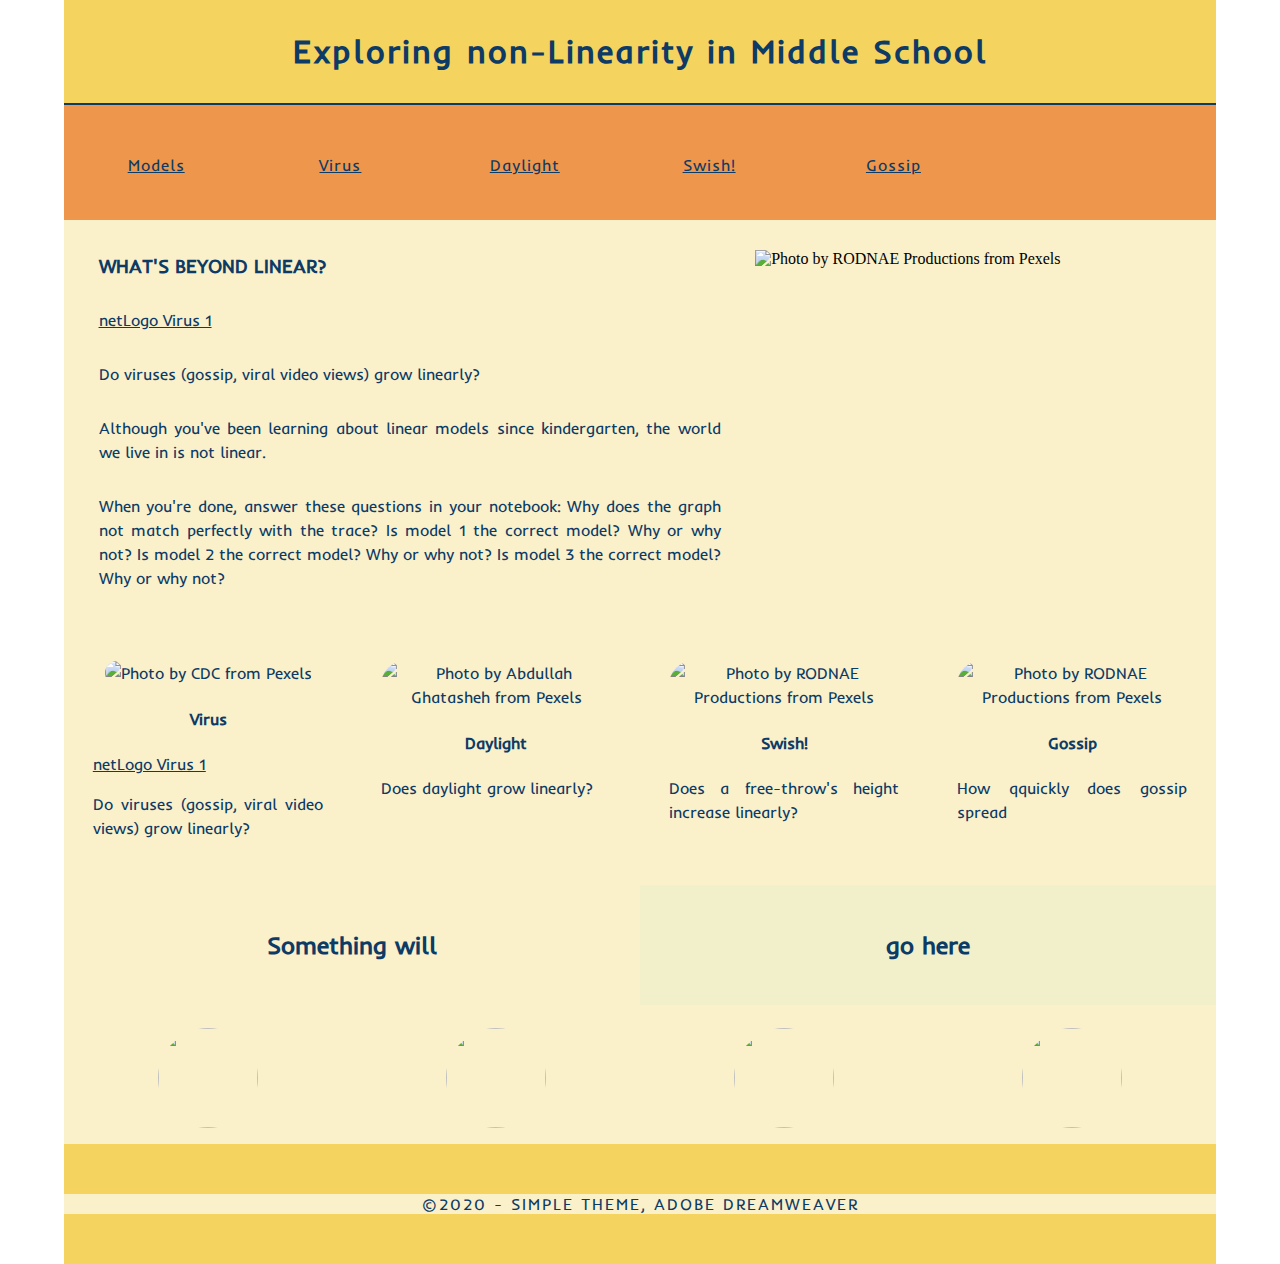
==== daylight.html @ 37eacbc2 "Add files via upload" ====
<!doctype html>
<html>
<head>
<meta charset="UTF-8">
<meta http-equiv="X-UA-Compatible" content="IE=edge">
<meta name="viewport" content="width=device-width, initial-scale=1">
<title>Non-Linear Functions</title>
<link href="BBAnonLinearityMS.css" rel="stylesheet" type="text/css">
<link rel="stylesheet" href="https://fonts.googleapis.com/css?family=Inder">
</head>
<body>
<div class="container">
  <header>
    <div class="primary_header">
      <h1 class="title"> Exploring non-Linearity in Middle School</h1>
    </div>
    <nav class="secondary_header" id="menu">
      <ul>
        <li><a href="index.html">Models</a></li>
          <li><a href="virus.html">Virus</a></li>
        <li><a href="daylight.html">Daylight</a></li>
        <li><a href="swish.html">Swish!</a></li>
        <li><a href="gossip.html">Gossip</a></li>
      </ul>
    </nav>
  </header>
  <section>
    <h2 class="noDisplay">Main Content</h2>
    <article class="left_article">
      <h3>What's beyond linear?</h3>
      <p>
          <a href="http://modelingcommons.org/browse/one_model/6713">
              netLogo Virus 1</a>  <!--http://modelingcommons.org/browse/one_model/6713?embedded=true -->
        <!-- I want my iframe here...
 <iframe src="http://modelingcommons.org/browse/one_model/6713?embedded=true" />-->
            </p>
        <p>
          Do viruses (gossip, viral video views) grow linearly?
        </p>
        <p>Although you've been learning about linear models since kindergarten, the world we live in is not linear.
        </p>
        <p>
            When you're done, answer these questions in your notebook:
        Why does the graph not match perfectly with the trace?
        Is model 1 the correct model?  Why or why not?
        Is model 2 the correct model?  Why or why not?
        Is model 3 the correct model?  Why or why not?
        </p>
    </article>
    <aside class="right_article"><img src="images/pexels-abdullah-ghatasheh-1631678.jpg" alt="Photo by RODNAE Productions from Pexels" width="400" height="200" class="placeholder"/> </aside>
  </section>
  <div class="row">
    <div class="columns">
      <p class="thumbnail_align"> <img src="images/pexels-cdc-3992943.jpg" alt="Photo by CDC from Pexels
" class="thumbnail"/> </p>
      <h4>Virus</h4>
        <p>
           <a href="http://modelingcommons.org/browse/one_model/6713">
              netLogo Virus 1</a>  <!--http://modelingcommons.org/browse/one_model/6713?embedded=true -->
        <!-- I want my iframe here...
 <iframe src="http://modelingcommons.org/browse/one_model/6713?embedded=true" />-->
            </p>
      <p>Do viruses (gossip, viral video views) grow linearly?</p>
    </div>
    <div class="columns">
      <p class="thumbnail_align"> <img src="images/pexels-abdullah-ghatasheh-1631678.jpg" alt="Photo by Abdullah Ghatasheh from Pexels
" class="thumbnail"/> </p>
      <h4>Daylight</h4>
      <p>Does daylight grow linearly?</p>
    </div>
    <div class="columns">
      <p class="thumbnail_align"> <img src="images/pexels-rodnae-productions-5837020.jpg" alt="Photo by RODNAE Productions from Pexels" class="thumbnail"/> </p>
      <h4>Swish!</h4>
      <p>Does a free-throw's height increase linearly?</p>
    </div>
    <div class="columns">
      <p class="thumbnail_align"> <img src="images/pexels-photo-6936406.jpeg" alt="Photo by RODNAE Productions from Pexels
" class="thumbnail"/> </p>
      <h4>Gossip</h4>
      <p>How qquickly does gossip spread</p>
        <!-- Does a virus decay linearly once a vaccine is developed? -->
    </div>
  </div>
  <div class="row blockDisplay">
    <div class="column_half left_half">
      <h2 class="column_title">Something will</h2>
    </div>
    <div class="column_half right_half">
      <h2 class="column_title">go here</h2>
    </div>
  </div>
  <div class="social">
    <p class="social_icon"><img src="images/bkg_06.jpg" width="100" alt="" class="thumbnail"/></p>
    <p class="social_icon"><img src="images/bkg_06.jpg" width="100" alt="" class="thumbnail"/></p>
    <p class="social_icon"><img src="images/bkg_06.jpg" width="100" alt="" class="thumbnail"/></p>
    <p class="social_icon"><img src="images/bkg_06.jpg" width="100" alt="" class="thumbnail"/></p>
  </div>
  <footer class="secondary_header footer">
    <div class="copyright">&copy;2020 - <strong>SIMPLE Theme, Adobe DreamWeaver</strong></div>
  </footer>
</div>
</body>
</html>
---- BBAnonLinearityMS.css ----
@charset "UTF-8";
.container {
	background-color: #FAF0CA;
	width: 90%;
	margin-left: auto;
	margin-right: auto;
	border-bottom-width: 0px;
	padding-left: 0px;
	padding-top: 0px;
	padding-right: 0px;
	padding-bottom: 0px;
}
.row {
	width: 100%;
	margin-top: 0px;
	margin-right: 0px;
	margin-bottom: 0px;
	margin-left: 0px;
	padding-top: 0px;
	padding-right: 0px;
	padding-bottom: 0px;
	padding-left: 0px;
	display: inline-block
}
.row.blockDisplay {
	display: block;
}
.column_half {
	width: 50%;
	float: left;
	margin-top: 0px;
}
.columns {
	width: 25%;
	float: left;
	font-family:  'Inder', serif;
	color: #0D3B66;
	line-height: 24px;
	padding-top: 10px;
	padding-bottom: 10px;
	text-align: justify;
	margin-top: 15px;
	margin-bottom: 15px;
	padding-left: 0px;
	padding-right: 0px;
	margin-left: 0px;
	margin-right: 0px;
}
.row .columns p {
	padding-left: 10%;
	padding-right: 10%;
}
.container .columns h4 {
	text-align: center;
	color: #0D3B66;
}
.primary_header {
	width: 100%;
	background-color: #F4D35E;
	padding-top: 10px;
	padding-bottom: 10px;
	clear: left;
	border-bottom: 2px solid #0D3B66;
}
.secondary_header {
	width: 100%;
	padding-top: 50px;
	padding-bottom: 50px;
	background-color: #EE964B;
	clear: left;
}
.container .secondary_header ul {
	margin-top: 0%;
	margin-right: auto;
	margin-bottom: 0px;
	margin-left: auto;
	padding-top: 0px;
	padding-right: 0px;
	padding-bottom: 15px;
	padding-left: 0px;
	width: 100%;
}
.secondary_header ul li {
	list-style: none;
	float: left;
	margin-right: auto;
	margin-top: 0px;
	font-family: 'Inder', serif;
	font-weight: normal;
	color: #FAF0CA;
	letter-spacing: 1px;
	margin-left: auto;
	text-align: center;
	width: 16%;
	transition: all 0.3s linear;
}
.secondary_header ul li:hover {
	color: #F95738;
	cursor: pointer;
}
.left_article {
	background-color: #FAF0CA;
	width: 60%;
	float: left;
	font-family: 'Inder', serif;
	color: #0D3B66;
	padding-bottom: 15px;
}
.noDisplay {
	display: none;
}
.container .left_article h3 {
	padding-left: 5%;
	padding-right: 5%;
	margin-top: 5%;
	color: #0D3B66;
	font-weight: bold;
	text-transform: uppercase;
}
.container .left_article p {
	padding-left: 5%;
	padding-right: 5%;
	text-align: justify;
	line-height: 24px;
	margin-top: 30px;
	margin-bottom: 15px;
	color: #0D3B66;
}
.right_article {
	width: 40%;
	float: left;
	background-color: #FAF0CA;
}
.container .right_article ul {
	margin-top: 0px;
	margin-right: 0px;
	margin-bottom: 0px;
	margin-left: 0px;
	padding-top: 0px;
	padding-right: 0px;
	padding-bottom: 0px;
	padding-left: 0px;
}
.right_article ul li {
	font-family:  'Inder', serif;
	list-style: none;
	text-align: center;
	background-color: #FAF0CA;
	width: 90%;
	margin-left: auto;
	margin-right: auto;
	margin-top: 10px;
	margin-bottom: 10px;
	padding-top: 15px;
	padding-bottom: 15px;
	color: #0D3B66;
	font-weight: bold;
	border-radius: 0px;
	transition: all 0.3s linear;
	border-left: 5px solid #717070;
}
.right_article ul li:hover {
	background-color: #FAF0CA;
	cursor: pointer;
}
.footer {
	background-color: #F4D35E;
}
.title {
	font-weight: bold;
	font-style: normal;
	font-family:  'Inder', serif;
	text-align: center;
	color: #0D3B66;
	letter-spacing: 2px;
}
.placeholder {
    /* [disabled]max-width: 400px;
*/
	/* [disabled]max-height: 200px;
*/
    max-width: 400px;
    max-height: 200px;
    object-fit: cover;
	/*width: 100%;*/
	padding-top: 30px;
	/* [disabled]padding-left: 19px;
*/
	padding-bottom: 30px;
	height: 100%;
}
.left_half {
	background-color: #FAF0CA;
}
.container .column_half.left_half h2 {
	color: #0D3B66;
	font-family:  'Inder', serif;
	text-align: center;
}
.right_half {
	background-color: #F1F0CA;
	color: #0D3B66;
	font-family:  'Inder', serif;
	text-align: center;
	font-weight: bold;
}
.column_title {
	padding-top: 25px;
	padding-bottom: 25px;
}
.copyright {
	text-align: center;
	background-color: #FAF0CA;
	color: #0D3B66;
	text-transform: uppercase;
	font-weight: lighter;
	letter-spacing: 2px;
	border-top-width: 2px;
	font-family:  'Inder', serif;
}
body {
	margin-top: 0px;
	margin-right: 0px;
	margin-bottom: 0px;
	margin-left: 0px;
}

/* unvisited link */
a:link {
  color: #0D3B66;
}

/* visited link */
a:visited {
  color: #0D3B66;
}

/* mouse over link */
a:hover {
  color: #F95738;
}

/* selected link */
a:active {
  color: #FFFFFF;
}

@media (max-width: 320px) {
.secondary_header ul li {
	float: none;
	margin-top: 28px;
	margin-left: 0px;
	width: 100%;
}
.container .secondary_header ul {
	margin-top: 0px;
	margin-right: 0px;
	margin-bottom: 0px;
	margin-left: 0px;
	padding-top: 0px;
	padding-right: 0px;
	padding-bottom: 0px;
	padding-left: 0px;
	height: auto;
	width: 100%;
	text-align: center;
}
.secondary_header {
	margin-top: 0px;
	margin-right: 0px;
	margin-bottom: 0px;
	margin-left: 0px;
	padding-top: 1px;
	padding-bottom: 40px;
}
.left_article {
	width: 100%;
	height: auto;
}
.right_article {
	width: 100%;
	height: auto;
}
.placeholder {
	width: 100%;
	margin-top: 22PX;
	margin-right: 0px;
	margin-bottom: 22PX;
	margin-left: 0px;
	padding-top: 0px;
	padding-right: 0px;
	padding-bottom: 0px;
	padding-left: 0px;
	max-width: 400px;
	max-height: 200px;
	height: auto;
}
.columns {
	width: 100%;
	margin-top: 0px;
	margin-right: 0px;
	margin-bottom: 0px;
	margin-left: 0px;
	padding-top: 0PX;
	padding-right: 0PX;
	padding-bottom: 0PX;
	padding-left: 0PX;
}
.columns p {
	padding-left: 10px;
	padding-right: 10px;
}
.column_half.left_half {
	width: 100%;
}
.column_half.right_half {
	width: 100%;
}
.copyright {
	padding-top: 25px;
	padding-bottom: 0px;
	margin-bottom: 0px;
}
.container .left_article h3 {
	margin-top: 30px;
}
.social .social_icon img {
	width: 80%;
}
.container .secondary_header {
}
}

@media (min-width: 321px) and (max-width: 768px) {
.secondary_header ul li {
	float: none;
	margin-top: 28px;
	margin-left: 0px;
	width: 100%;
}
.container .secondary_header ul {
	margin-top: 0px;
	margin-right: 0px;
	margin-bottom: 0px;
	margin-left: 0px;
	padding-top: 0px;
	padding-right: 0px;
	padding-bottom: 0px;
	padding-left: 0px;
	height: auto;
	width: 100%;
	text-align: center;
}
.secondary_header {
	margin-top: 0px;
	margin-right: 0px;
	margin-bottom: 0px;
	margin-left: 0px;
	padding-top: 1px;
	padding-bottom: 40px;
}
.left_article {
	width: 100%;
	height: auto;
}
.right_article {
	width: 100%;
	height: auto;
	padding-bottom: 25px;
}
.placeholder {
	margin-top: 0px;
	margin-right: 0px;
	margin-bottom: 0px;
	margin-left: 0px;
	padding-top: 0px;
	padding-right: 0px;
	padding-bottom: 0px;
	padding-left: 0px;
	width: 100%;
	max-width: 100%;
	height: auto;
	max-height: 100%;
}
.columns {
	width: 100%;
	margin-top: 6px;
	margin-right: 0px;
	margin-bottom: 6px;
	margin-left: 0px;
	padding-top: 0px;
	padding-right: 0px;
	padding-bottom: 0px;
	padding-left: 0px;
}
.columns p {
	padding-left: 14px;
	padding-right: 14px;
}
.column_half.left_half {
	width: 100%;
}
.column_half.right_half {
	width: 100%;
}
}

@media (min-width: 769px) and (max-width: 1000px) {
.secondary_header {
	overflow: auto;
	padding-top: 30px;
	padding-bottom: 30px;
}
.secondary_header ul li {
	margin-top: 10px;
	margin-right: 7%;
	margin-bottom: 10px;
	margin-left: 7%;
}
.left_article {
	height: auto;
}
.right_article {
	height: auto;
	padding-bottom: 27px;
}
.placeholder {
	width: 100%;
	margin-left: 0px;
	margin-right: 0px;
	padding-left: 0px;
	padding-right: 0px;
}
.columns {
	width: 50%;
	float: left;
	padding-left: 0px;
	padding-top: 0px;
	padding-right: 0px;
	padding-bottom: 0px;
}
.container .columns p {
	padding-left: 25px;
	padding-right: 25px;
}
}

@media (min-width: 1001px) {
}
.thumbnail {
	width: 100px;
	border-radius: 200px;
	height: 100px;
	margin-left: auto;
}
.thumbnail_align {
	text-align: center;
}
.social {
	text-align: center;
	margin-right: 0px;
	margin-bottom: 0px;
	margin-left: 0px;
	width: 100%;
	background-color: #FAF0CA;
	clear: both;
	overflow: auto;
}
.social_icon {
	width: 25%;
	text-align: center;
	float: left;
	transition: all 0.3s linear;
	line-height: 0px;
	padding-top: 7px;
}
.container .social .social_icon:hover {
	cursor: pointer;
	opacity: 0.5;
}
#menu {
}
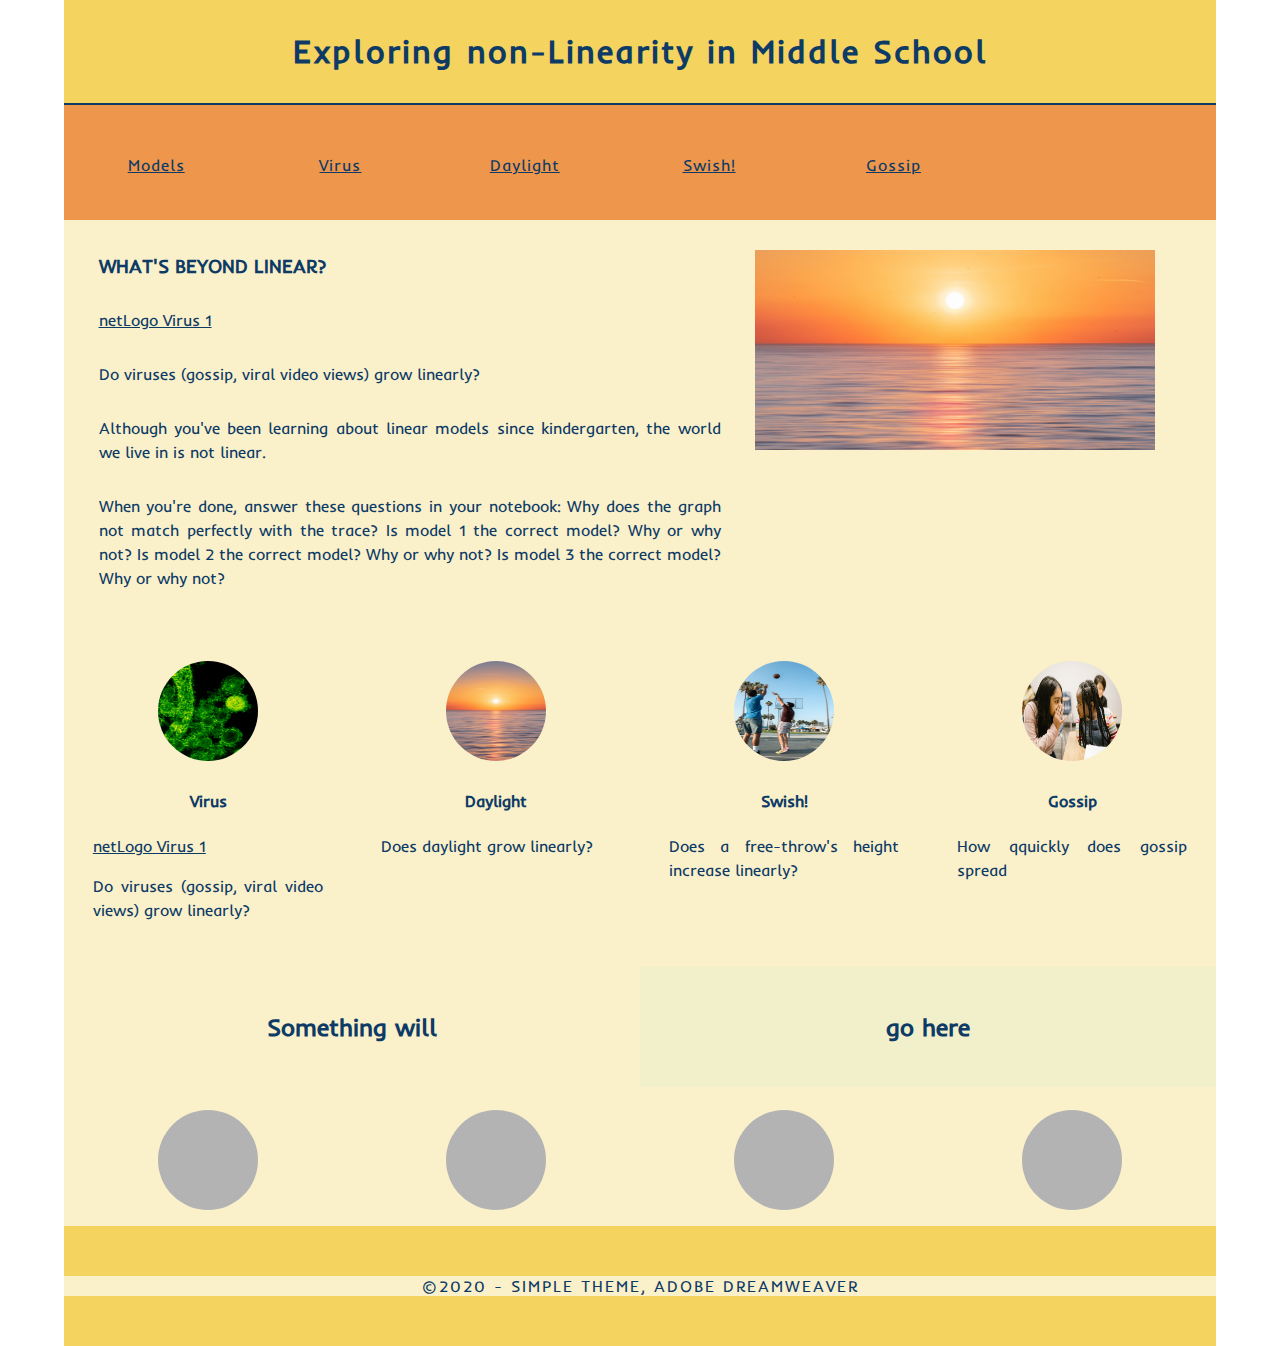
==== commit 10d937da: "Update daylight.html" ====
--- a/daylight.html
+++ b/daylight.html
@@ -17,7 +17,7 @@
     <nav class="secondary_header" id="menu">
       <ul>
         <li><a href="index.html">Models</a></li>
-          <li><a href="virus.html">Virus</a></li>
+        <li><a href="virus.html">Virus</a></li>
         <li><a href="daylight.html">Daylight</a></li>
         <li><a href="swish.html">Swish!</a></li>
         <li><a href="gossip.html">Gossip</a></li>
@@ -47,11 +47,11 @@
         Is model 3 the correct model?  Why or why not?
         </p>
     </article>
-    <aside class="right_article"><img src="images/pexels-abdullah-ghatasheh-1631678.jpg" alt="Photo by RODNAE Productions from Pexels" width="400" height="200" class="placeholder"/> </aside>
+    <aside class="right_article"><img src="pexels-abdullah-ghatasheh-1631678.jpg" alt="Photo by RODNAE Productions from Pexels" width="400" height="200" class="placeholder"/> </aside>
   </section>
   <div class="row">
     <div class="columns">
-      <p class="thumbnail_align"> <img src="images/pexels-cdc-3992943.jpg" alt="Photo by CDC from Pexels
+      <p class="thumbnail_align"> <img src="pexels-cdc-3992943.jpg" alt="Photo by CDC from Pexels
 " class="thumbnail"/> </p>
       <h4>Virus</h4>
         <p>
@@ -63,18 +63,18 @@
       <p>Do viruses (gossip, viral video views) grow linearly?</p>
     </div>
     <div class="columns">
-      <p class="thumbnail_align"> <img src="images/pexels-abdullah-ghatasheh-1631678.jpg" alt="Photo by Abdullah Ghatasheh from Pexels
+      <p class="thumbnail_align"> <img src="pexels-abdullah-ghatasheh-1631678.jpg" alt="Photo by Abdullah Ghatasheh from Pexels
 " class="thumbnail"/> </p>
       <h4>Daylight</h4>
       <p>Does daylight grow linearly?</p>
     </div>
     <div class="columns">
-      <p class="thumbnail_align"> <img src="images/pexels-rodnae-productions-5837020.jpg" alt="Photo by RODNAE Productions from Pexels" class="thumbnail"/> </p>
+      <p class="thumbnail_align"> <img src="pexels-rodnae-productions-5837020.jpg" alt="Photo by RODNAE Productions from Pexels" class="thumbnail"/> </p>
       <h4>Swish!</h4>
       <p>Does a free-throw's height increase linearly?</p>
     </div>
     <div class="columns">
-      <p class="thumbnail_align"> <img src="images/pexels-photo-6936406.jpeg" alt="Photo by RODNAE Productions from Pexels
+      <p class="thumbnail_align"> <img src="pexels-photo-6936406.jpeg" alt="Photo by RODNAE Productions from Pexels
 " class="thumbnail"/> </p>
       <h4>Gossip</h4>
       <p>How qquickly does gossip spread</p>
@@ -90,10 +90,10 @@
     </div>
   </div>
   <div class="social">
-    <p class="social_icon"><img src="images/bkg_06.jpg" width="100" alt="" class="thumbnail"/></p>
-    <p class="social_icon"><img src="images/bkg_06.jpg" width="100" alt="" class="thumbnail"/></p>
-    <p class="social_icon"><img src="images/bkg_06.jpg" width="100" alt="" class="thumbnail"/></p>
-    <p class="social_icon"><img src="images/bkg_06.jpg" width="100" alt="" class="thumbnail"/></p>
+    <p class="social_icon"><img src="bkg_06.jpg" width="100" alt="" class="thumbnail"/></p>
+    <p class="social_icon"><img src="bkg_06.jpg" width="100" alt="" class="thumbnail"/></p>
+    <p class="social_icon"><img src="bkg_06.jpg" width="100" alt="" class="thumbnail"/></p>
+    <p class="social_icon"><img src="bkg_06.jpg" width="100" alt="" class="thumbnail"/></p>
   </div>
   <footer class="secondary_header footer">
     <div class="copyright">&copy;2020 - <strong>SIMPLE Theme, Adobe DreamWeaver</strong></div>
